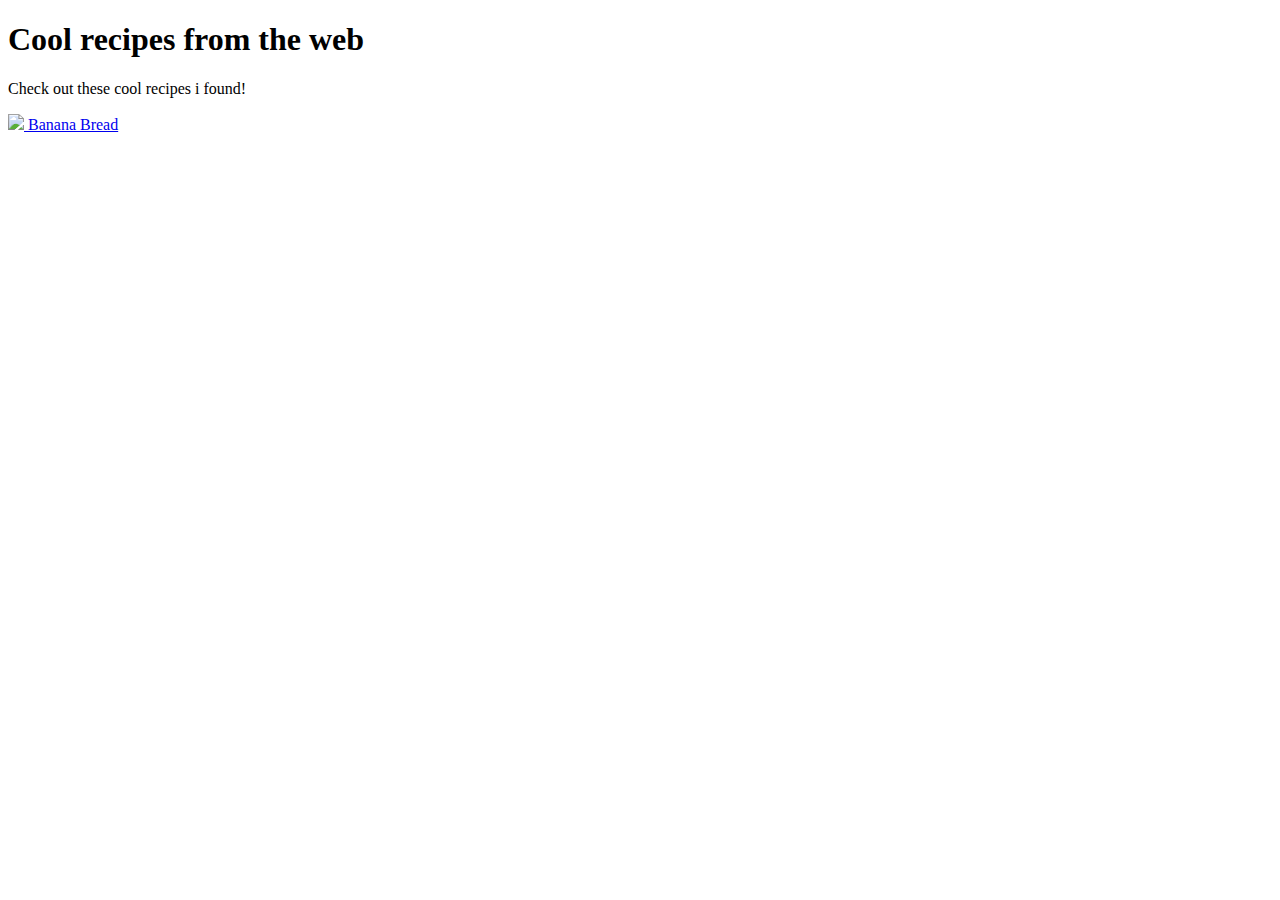
==== index.html @ 9aa7f17e "Added banana bread recipe,index and readme files" ====
<!DOCTYPE html>
<html lang ="en">
    <head>
        <title>Recipes</title>
        <meta charset="utf-8">

    </head>

    <body>
        <h1>Cool recipes from the web</h1>
        <p>Check out these cool recipes i found!</p>
        <a href ="./banana-bread/banana-bread.html">
            <img src="Banbread.webp">
            Banana Bread
        </a>
    </body>
</html>
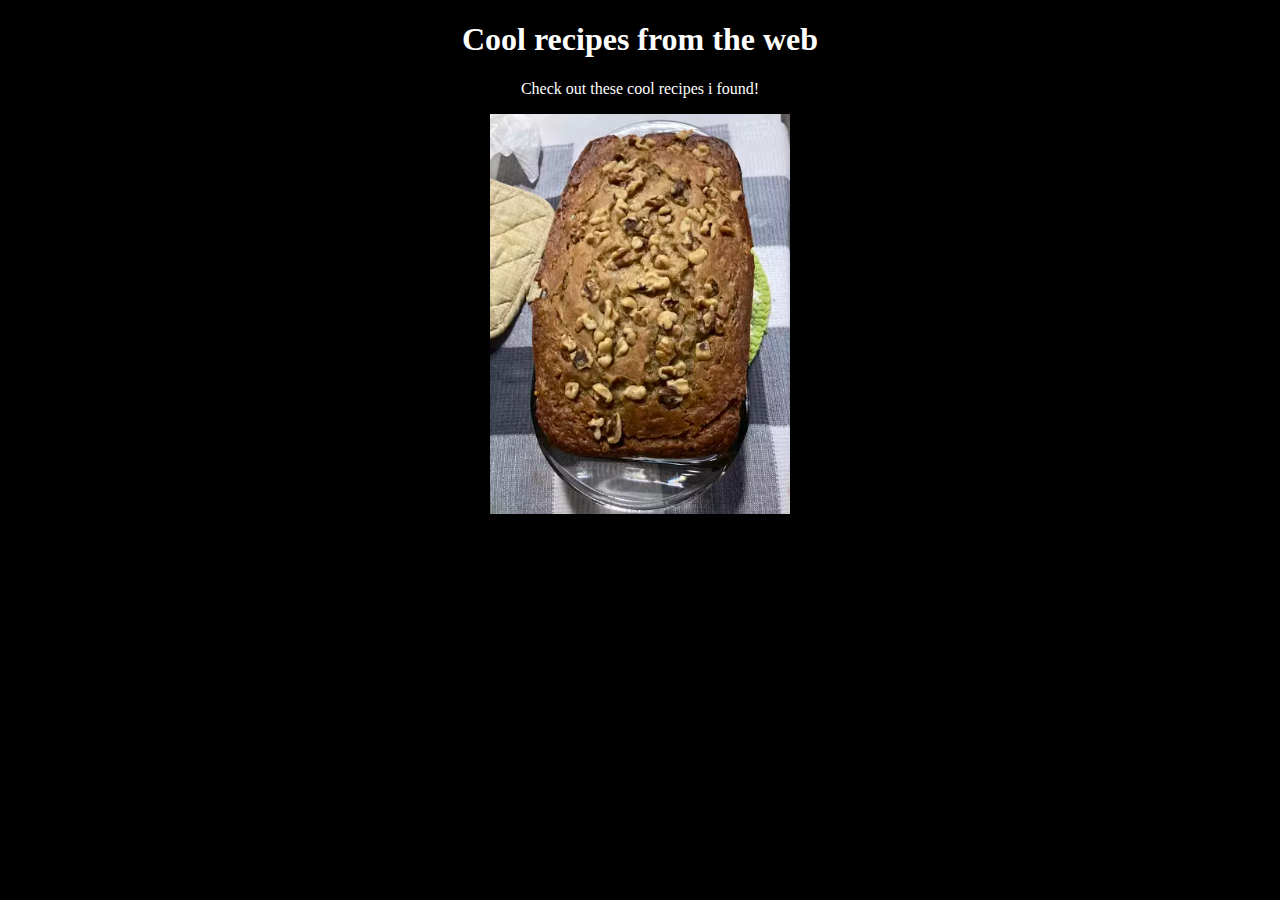
==== commit 66050034: "Add styles.css to index Center embedded image to banana bread" ====
--- a/index.html
+++ b/index.html
@@ -3,15 +3,18 @@
     <head>
         <title>Recipes</title>
         <meta charset="utf-8">
+        <link rel="stylesheet" href="styles.css">
 
     </head>
 
     <body>
         <h1>Cool recipes from the web</h1>
         <p>Check out these cool recipes i found!</p>
-        <a href ="./banana-bread/banana-bread.html">
-            <img src="Banbread.webp">
-            Banana Bread
-        </a>
+         
+        <div class="Image">
+            <a href ="./banana-bread/banana-bread.html">
+                <img src="./banana-bread/Banbread.webp">            
+            </a>
+          </div>
     </body>
 </html>--- a/styles.css
+++ b/styles.css
@@ -0,0 +1,19 @@
+p,h1 {
+    text-align: center;
+    color: #ffffff;
+}
+
+.Image {
+   
+    text-align: center;
+    
+}
+
+img {
+    max-width: 50%;
+    max-height: 400px;
+}
+
+body {
+    background-color: #000000; 
+}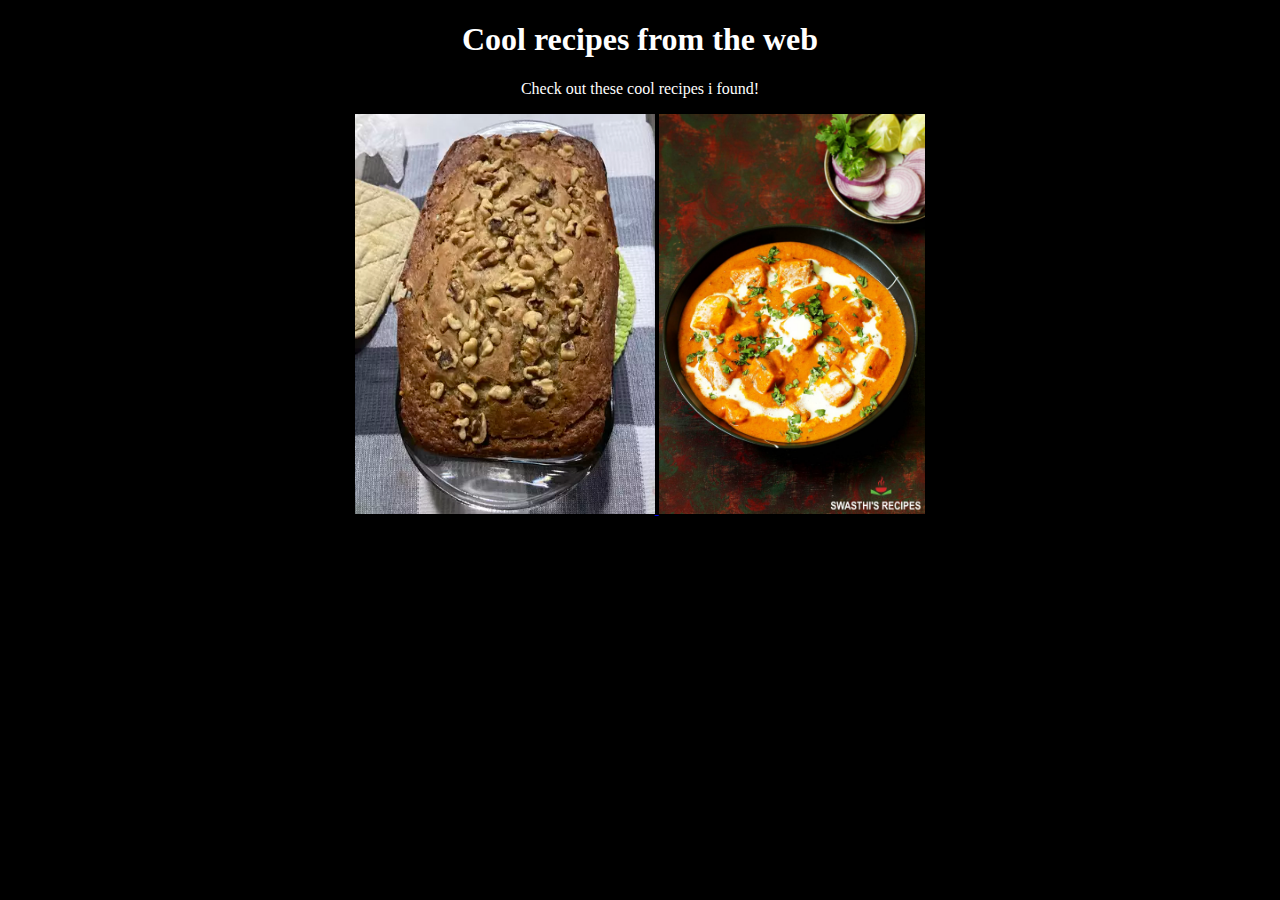
==== commit cd24f213: "Added paneer to index ,created paneer.html" ====
--- a/index.html
+++ b/index.html
@@ -15,6 +15,10 @@
             <a href ="./banana-bread/banana-bread.html">
                 <img src="./banana-bread/Banbread.webp">            
             </a>
+            <a href ="./paneer-butter-masala/paneer.html">
+                <img src="./paneer-butter-masala/paneer-butter-masala.jpg">
+                
+            </a>
           </div>
     </body>
 </html>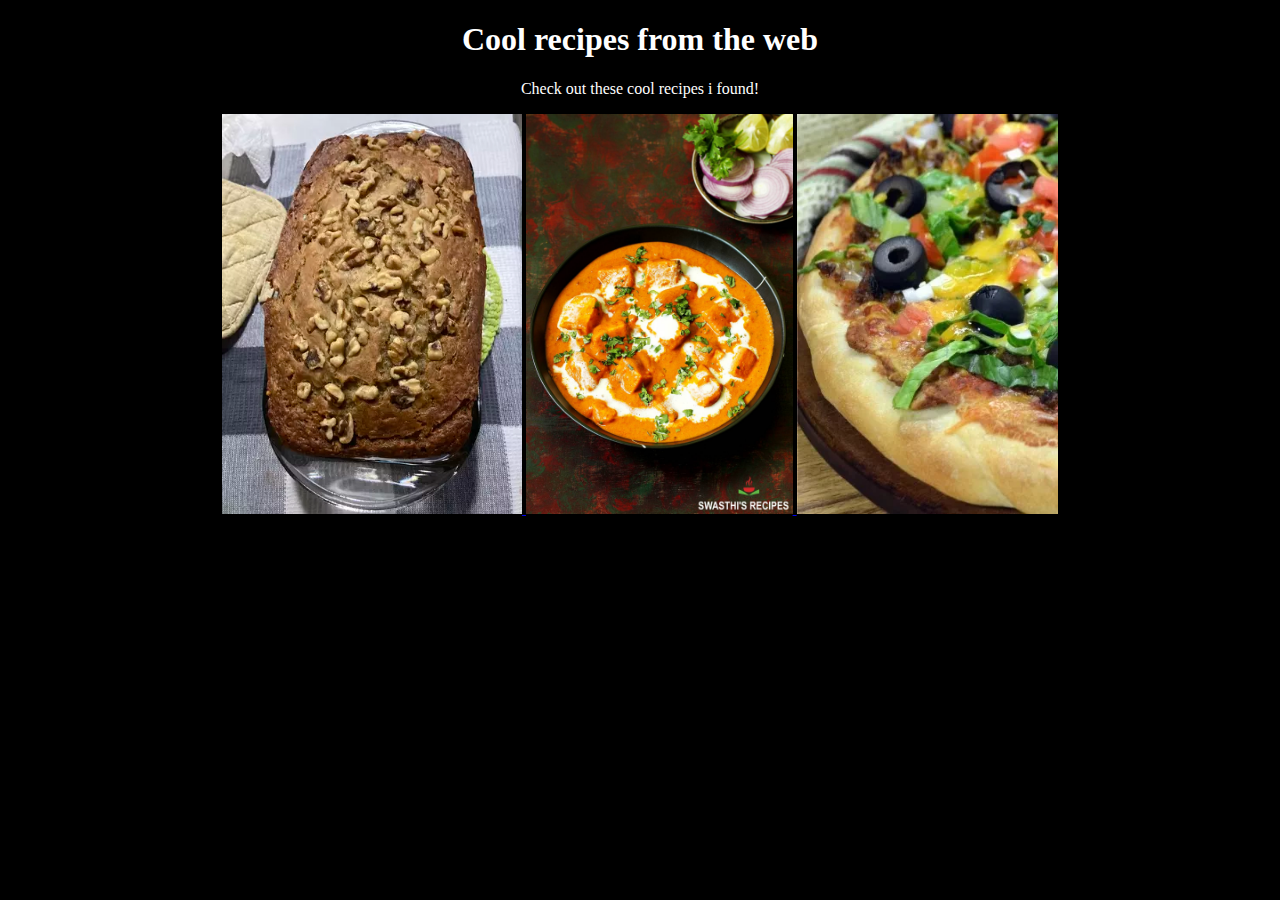
==== commit 88c7f91f: "created pizza.html, added pizza to index.html" ====
--- a/index.html
+++ b/index.html
@@ -17,7 +17,10 @@
             </a>
             <a href ="./paneer-butter-masala/paneer.html">
                 <img src="./paneer-butter-masala/paneer-butter-masala.jpg">
-                
+
+            </a>
+            <a href="./pizza/pizza.html">
+                <img src="./pizza/pizzacrop.webp">
             </a>
           </div>
     </body>
